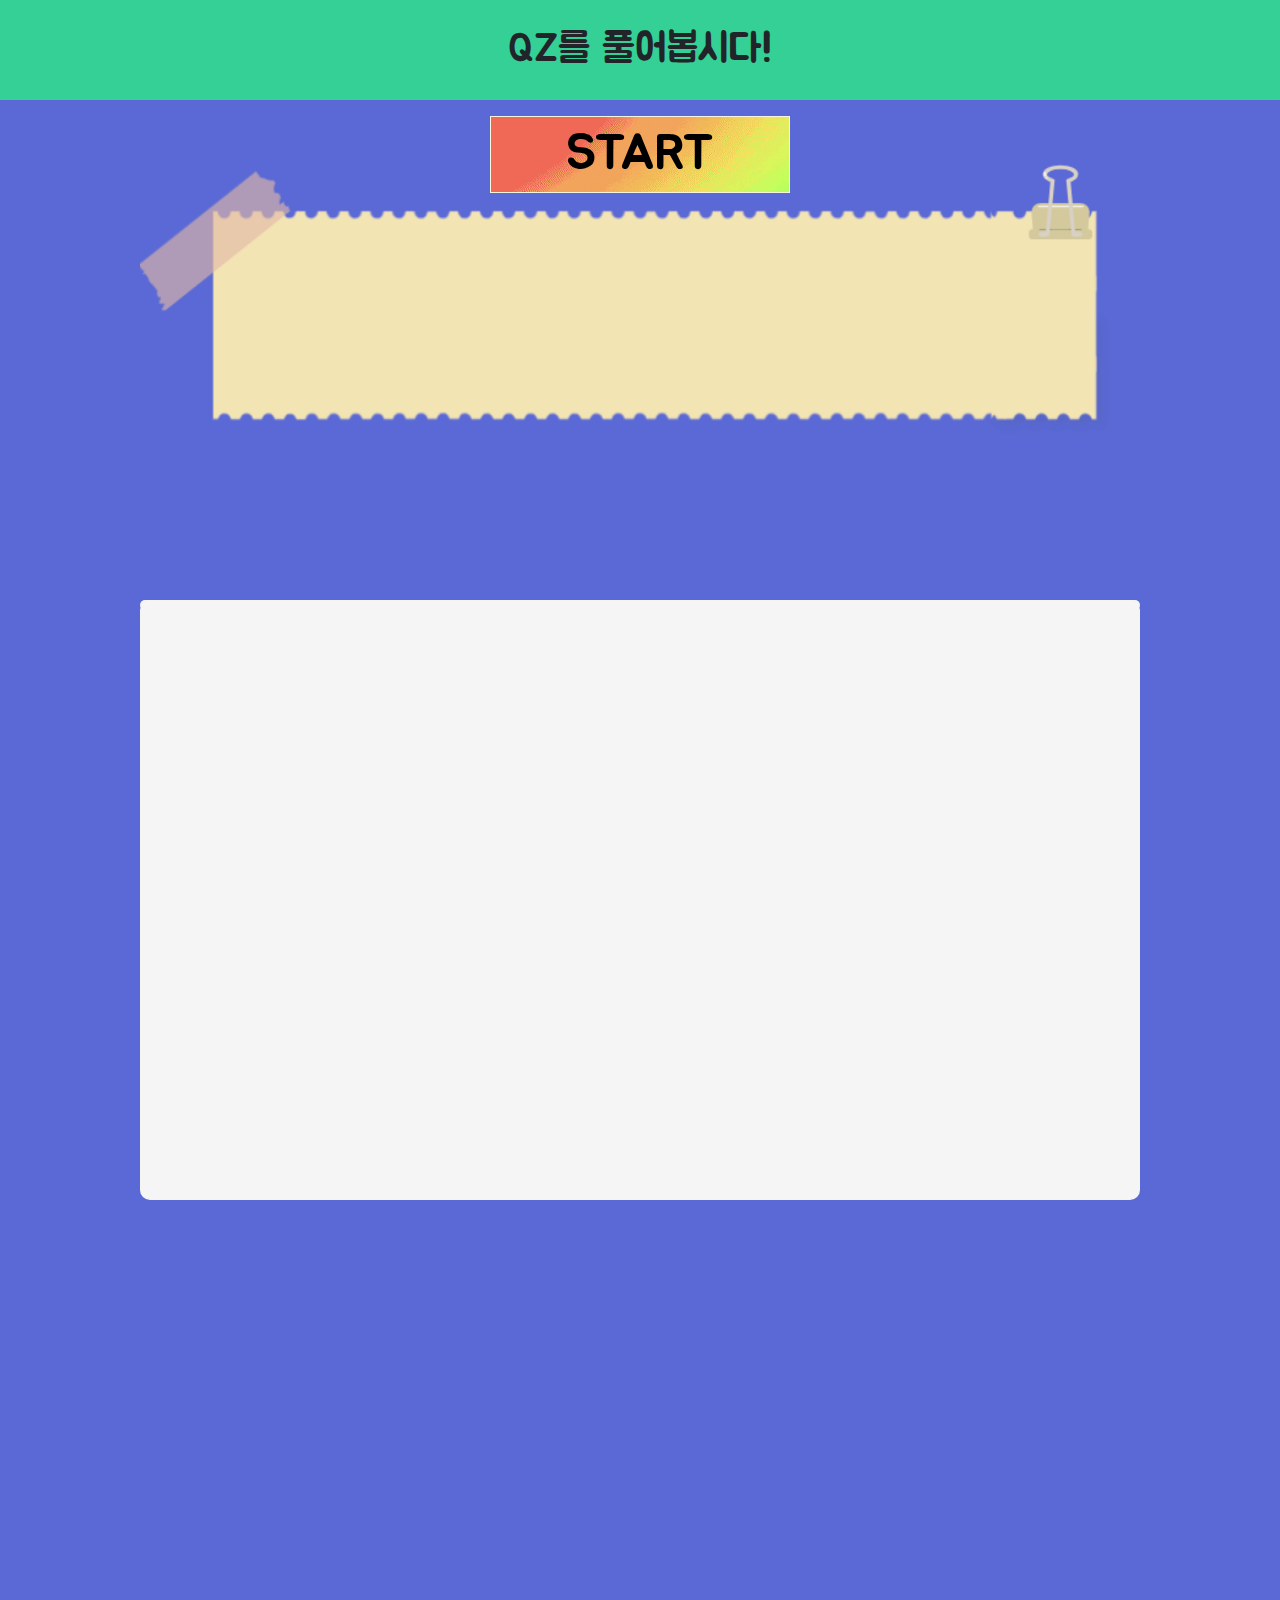
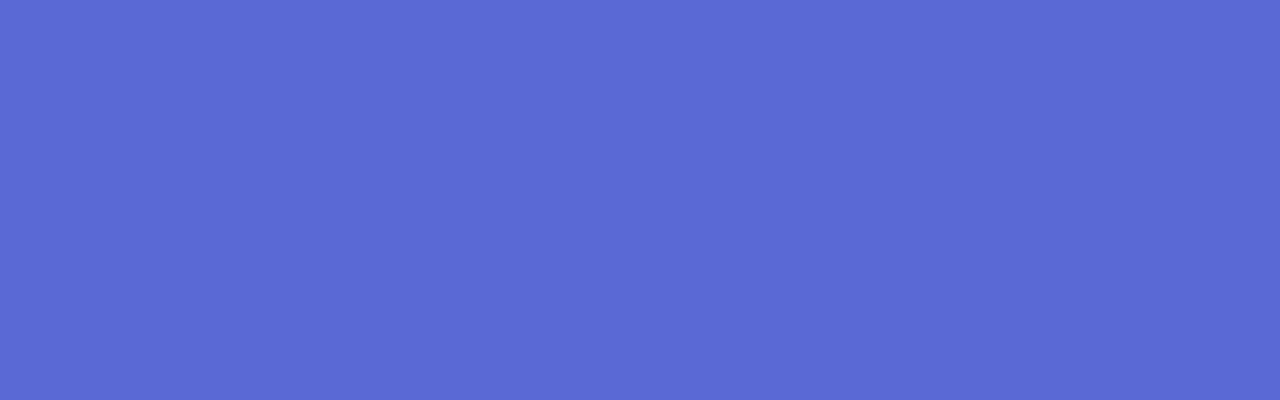
==== templates/main.html @ e2feed0e "220402 회의 후 html 문서에서 script 바디 아래로 이동" ====
<!DOCTYPE html>
<html lang="ko">
<head>
  <meta charset="UTF-8">
  <meta http-equiv="X-UA-Compatible" content="IE=edge">
  <meta name="viewport" content="width=device-width, initial-scale=1.0">
  <!-- Bootstrap CSS -->
  <link rel="stylesheet" href="https://maxcdn.bootstrapcdn.com/bootstrap/4.0.0/css/bootstrap.min.css"
  integrity="sha384-Gn5384xqQ1aoWXA+058RXPxPg6fy4IWvTNh0E263XmFcJlSAwiGgFAW/dAiS6JXm" crossorigin="anonymous">
  <!-- css -->
  <link rel="stylesheet" href="../static/css/main.css">
  <link href="https://fonts.googleapis.com/css2?family=Jua&display=swap" rel="stylesheet">


  <title>문제풀이ㅣspiders</title>
</head>
<body>
  <div id="wrap">
    <div id="div1">
      <h1>QZ를 풀어봅시다!</h1>
      <input type = 'button' value="START" onclick="begin()" class="starting">
      
    </div>
   <div id="div2">
       <div class="background_image">
           <h1 id="problem_text"> </h1>
       </div>
       
   </div>

   <div id="div3">
    <div class="status">
      <div class="statusBar"></div>
    </div> 
           
   </div>

   <div id="div4">
  </div>
  </div>

<!-- js -->
  <script src="https://ajax.googleapis.com/ajax/libs/jquery/3.5.1/jquery.min.js"></script>
  <script src="https://cdnjs.cloudflare.com/ajax/libs/popper.js/1.12.9/umd/popper.min.js"
          integrity="sha384-ApNbgh9B+Y1QKtv3Rn7W3mgPxhU9K/ScQsAP7hUibX39j7fakFPskvXusvfa0b4Q"
          crossorigin="anonymous"></script>
  <script src="https://maxcdn.bootstrapcdn.com/bootstrap/4.0.0/js/bootstrap.min.js"
          integrity="sha384-JZR6Spejh4U02d8jOt6vLEHfe/JQGiRRSQQxSfFWpi1MquVdAyjUar5+76PVCmYl"
          crossorigin="anonymous"></script>
  <script src="../static/js/json.js"></script>
  <script src="../static/js/main.js"></script>

</body>


</html>
---- static/css/main.css ----
/* 베이직 */
* {
  font-family: 'Jua', sans-serif;
  box-sizing: border-box;
  text-align: center;
  margin: 0;
  padding: 0;
  text-decoration: none;
}

/* 레이아웃 */
#wrap{ 
  width: 100%;
  background-color:rgb(90, 105, 213);
  height: 2000px;
}
#header {
  width: 100%;
  background-color: rgb(52, 208, 149);
}
#main {
  width: 100%;
  background-color: rgb(90, 105, 213);
}
#footer {
  width: 100%;
  background-color: rgb(39, 39, 39);
  position: relative;
  height: 260px;
}
.starting{
  background:url(../images/무지개.gif);
  margin-top: 35px;
  width: 300px;
  font-size: 50px;
  text-align: center;
  border: 1px solid beige;
}
.starting:hover{
  cursor: pointer;
}
#div1{
  width: 100%;
  height: 100px;
  background-color: rgb(52, 208, 149);
  padding-top: 25px;
}

#div1 h1{
  font-weight: 100;
}

#div2{
  width: 100%;
  height: 600px;
}

#div2 .background_image {
  width: 100%;
  height: 400px;
  background: url(../images/div3_img1.png);
  background-position: center;
  background-repeat: no-repeat;
  background-size: 1000px 300px;
  padding-top: 150px;

}

#div2 .background_image #problem_text {
  font-size: 50px;
  font-weight: 100;
  width: 700px;
  margin: 0 auto;
  
}

#div3 {
  border-radius: 10px;
  margin: -100px auto 30px;
  padding: 30px;
  width: 1000px;
  height: 600px;
  background: whitesmoke;
  position: relative;
  
  
  
}

.iList {
  font-weight: 100;
  width: 500px;
  height: 100px;
  display: block;
  margin: 30px auto!important;
  font-size: 26px;
  border: none;
  letter-spacing: 5px;
  
}
.status {
  width: 100%;
  position: absolute;
  height: 10px;
  top: 0px;
  left: 0px;
  border-radius: 20px;
  background-color: whitesmoke;
  
}
.statusBar {
  width: 0;
  border-radius: 20px;
  height: 100%;
  background-color: cadetblue;
}
button:hover{
  cursor: pointer;
  background-color: #888888;
  color: whitesmoke;
}
.btn:focus {
  outline: none;
}

.btn::before {
  content: "";
  position: absolute;
  height: 100%;
  width: 100%;
  background-color: gold;
  top: 100%;
  left: 0;
  transition: all 0.4s;
  z-index: -1;
}

.btn:hover::before {
  transform: translateY(-100%);
}

.btn:hover {
  color: #3c3e70;
}
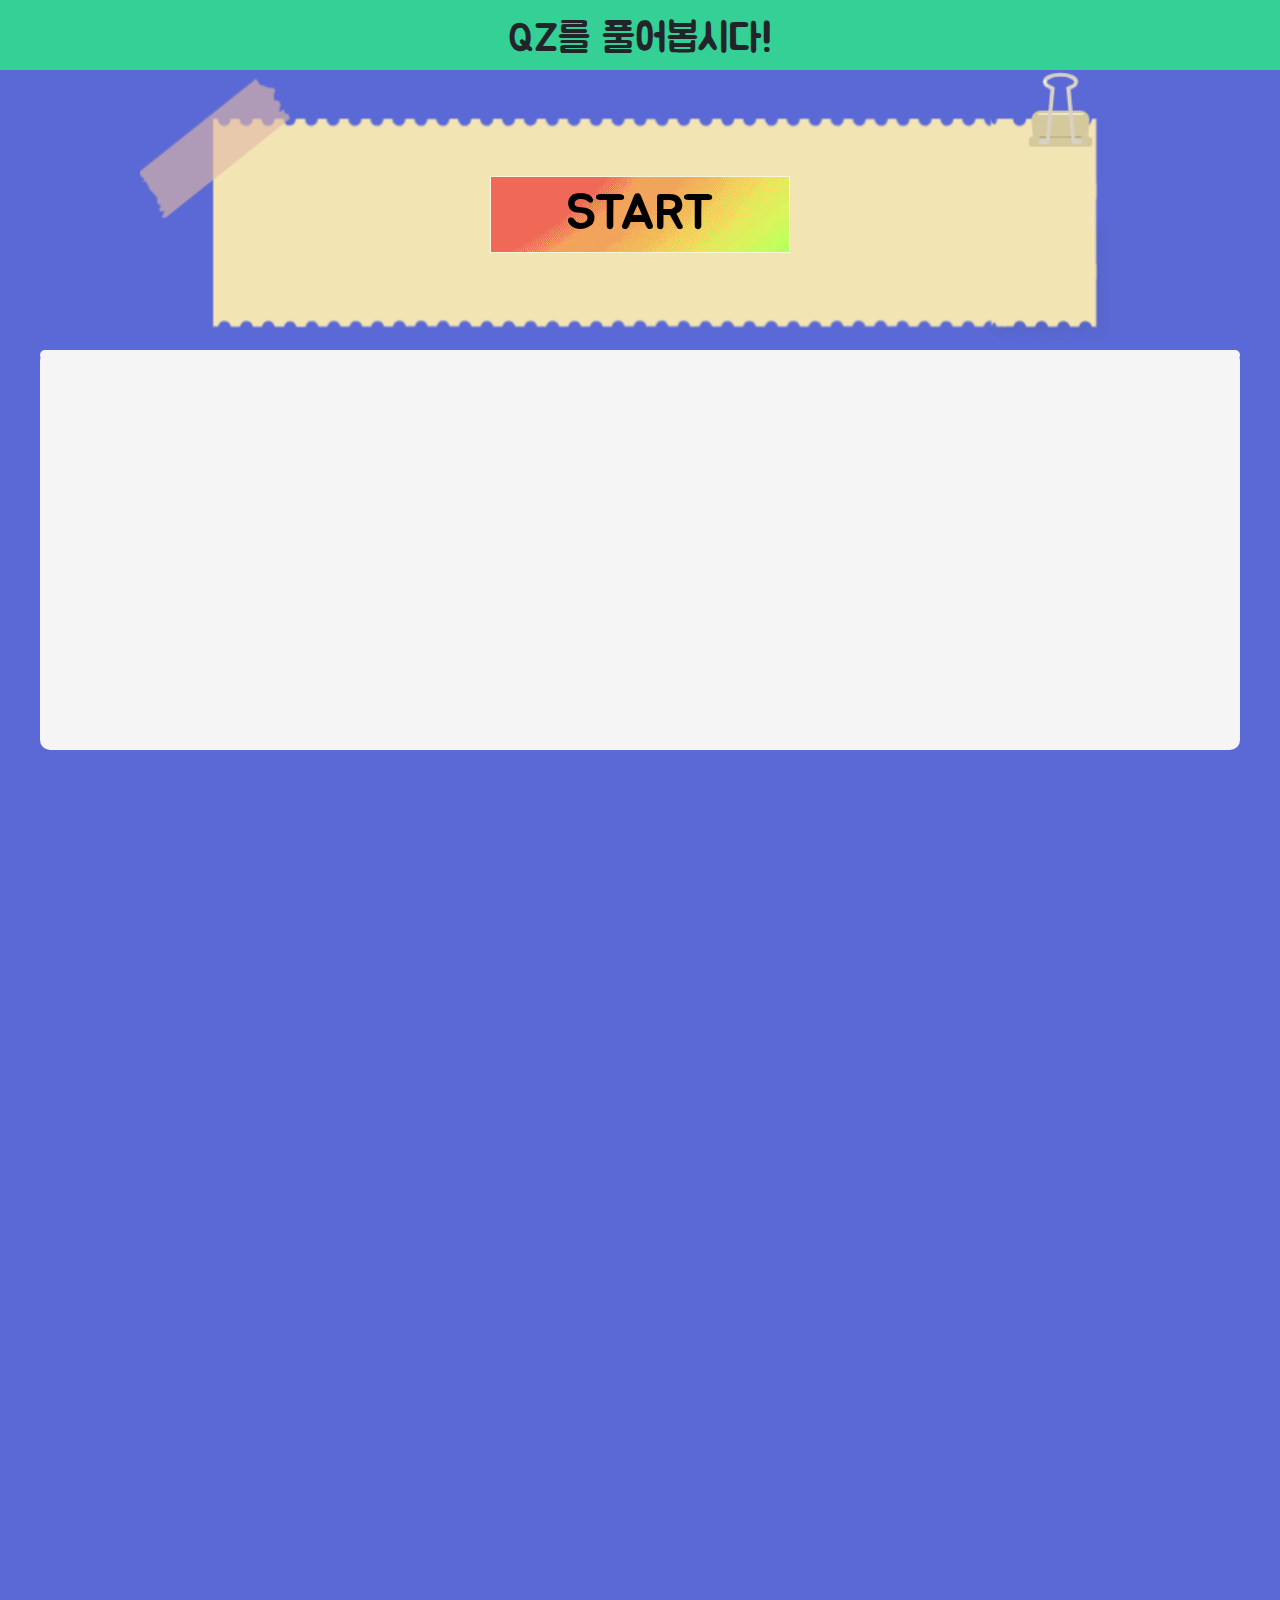
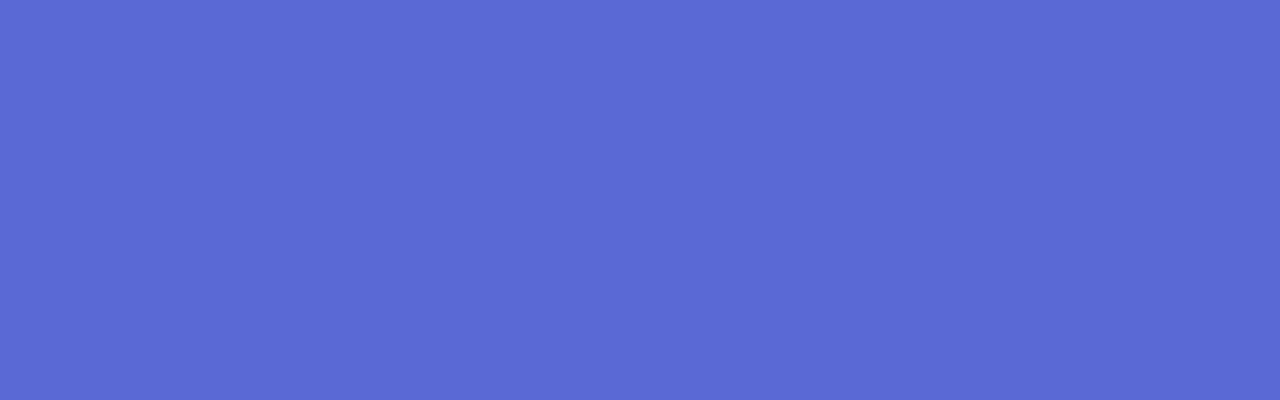
==== commit c53afe2c: "버튼 사이즈 조정과 기능구현함수작성" ====
--- a/templates/main.html
+++ b/templates/main.html
@@ -10,8 +10,7 @@
   <!-- css -->
   <link rel="stylesheet" href="../static/css/main.css">
   <link href="https://fonts.googleapis.com/css2?family=Jua&display=swap" rel="stylesheet">
-
-
+  <link rel="stylesheet" href="../static/css/main_ani.css">
   <title>문제풀이ㅣspiders</title>
 </head>
 <body>
@@ -19,27 +18,21 @@
     <div id="div1">
       <h1>QZ를 풀어봅시다!</h1>
       <input type = 'button' value="START" onclick="begin()" class="starting">
-      
     </div>
    <div id="div2">
        <div class="background_image">
            <h1 id="problem_text"> </h1>
        </div>
-       
    </div>
-
    <div id="div3">
     <div class="status">
       <div class="statusBar"></div>
-    </div> 
-           
+    </div>
    </div>
-
-   <div id="div4">
-  </div>
+      
   </div>
 
-<!-- js -->
+  <!-- js -->
   <script src="https://ajax.googleapis.com/ajax/libs/jquery/3.5.1/jquery.min.js"></script>
   <script src="https://cdnjs.cloudflare.com/ajax/libs/popper.js/1.12.9/umd/popper.min.js"
           integrity="sha384-ApNbgh9B+Y1QKtv3Rn7W3mgPxhU9K/ScQsAP7hUibX39j7fakFPskvXusvfa0b4Q"
@@ -47,10 +40,8 @@
   <script src="https://maxcdn.bootstrapcdn.com/bootstrap/4.0.0/js/bootstrap.min.js"
           integrity="sha384-JZR6Spejh4U02d8jOt6vLEHfe/JQGiRRSQQxSfFWpi1MquVdAyjUar5+76PVCmYl"
           crossorigin="anonymous"></script>
+         
   <script src="../static/js/json.js"></script>
   <script src="../static/js/main.js"></script>
-
 </body>
-
-
 </html>--- a/static/css/main.css
+++ b/static/css/main.css
@@ -30,7 +30,7 @@
 }
 .starting{
   background:url(../images/무지개.gif);
-  margin-top: 35px;
+  margin-top: 105px;
   width: 300px;
   font-size: 50px;
   text-align: center;
@@ -41,9 +41,9 @@
 }
 #div1{
   width: 100%;
-  height: 100px;
+  height: 70px;
   background-color: rgb(52, 208, 149);
-  padding-top: 25px;
+  padding-top: 15px;
 }
 
 #div1 h1{
@@ -52,17 +52,16 @@
 
 #div2{
   width: 100%;
-  height: 600px;
+  height: 450px;
 }
 
 #div2 .background_image {
   width: 100%;
-  height: 400px;
+  height: 275px;
   background: url(../images/div3_img1.png);
   background-position: center;
   background-repeat: no-repeat;
   background-size: 1000px 300px;
-  padding-top: 150px;
 
 }
 
@@ -71,15 +70,16 @@
   font-weight: 100;
   width: 700px;
   margin: 0 auto;
+  padding-top: 70px;
   
 }
 
 #div3 {
   border-radius: 10px;
-  margin: -100px auto 30px;
+  margin: -170px auto 30px;
   padding: 30px;
-  width: 1000px;
-  height: 600px;
+  width: 1200px;
+  height: 400px;
   background: whitesmoke;
   position: relative;
   
@@ -91,8 +91,8 @@
   font-weight: 100;
   width: 500px;
   height: 100px;
-  display: block;
-  margin: 30px auto!important;
+  display: inline-block;
+  margin: 30px 10px 30px 10px!important;
   font-size: 26px;
   border: none;
   letter-spacing: 5px;
@@ -142,3 +142,5 @@
 .btn:hover {
   color: #3c3e70;
 }
+
+
--- a/static/css/main_ani.css
+++ b/static/css/main_ani.css
@@ -0,0 +1,29 @@
+@keyframes fadeIn {
+ from {opacity: 0;}
+ to {opacity: 1;}
+}
+
+@keyframes fadeOut {
+  from {opacity: 1;}
+  to {opacity: 0;}
+}
+
+@-webkit-keyframes fadeIn {
+  from {opacity: 0;}
+  to {opacity: 1;}
+}
+ 
+ @-webkit-keyframes fadeOut {
+   from {opacity: 1;}
+   to {opacity: 0;}
+}
+
+.fadeIn{
+  animation: fadeIn;
+  animation-duration: 1s;
+}
+
+.fadeOut{
+  animation: fadeOut;
+  animation-duration: 1s;
+}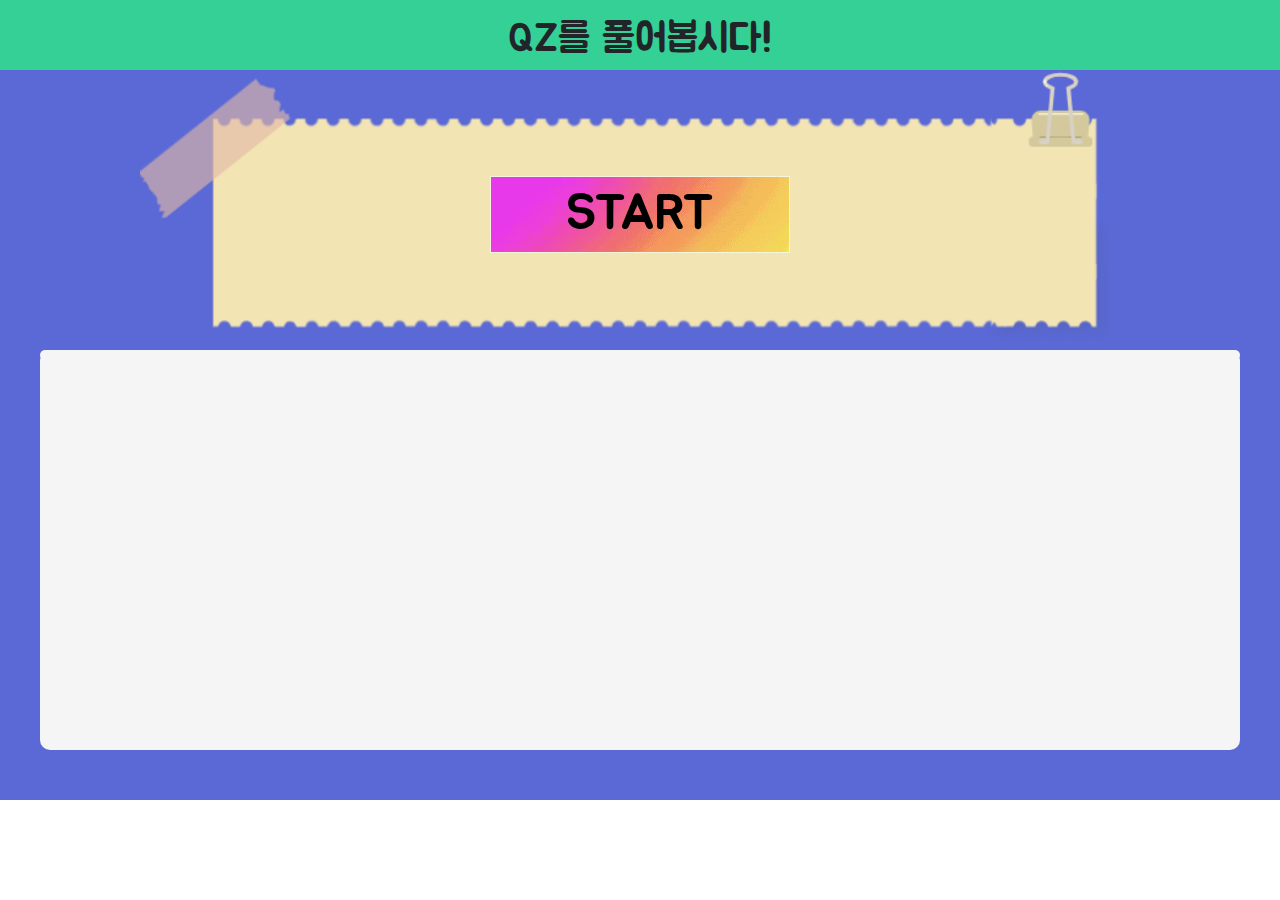
==== commit 4bb88285: "카카오톡 마지막페이지 공유" ====
--- a/templates/main.html
+++ b/templates/main.html
@@ -8,7 +8,7 @@
   <link rel="stylesheet" href="https://maxcdn.bootstrapcdn.com/bootstrap/4.0.0/css/bootstrap.min.css"
   integrity="sha384-Gn5384xqQ1aoWXA+058RXPxPg6fy4IWvTNh0E263XmFcJlSAwiGgFAW/dAiS6JXm" crossorigin="anonymous">
   <!-- css -->
-  <link rel="stylesheet" href="../static/css/main.css">
+  <link rel="stylesheet" href="../static/css/main.css?ver=1" >
   <link href="https://fonts.googleapis.com/css2?family=Jua&display=swap" rel="stylesheet">
   <link rel="stylesheet" href="../static/css/main_ani.css">
   <title>문제풀이ㅣspiders</title>
--- a/static/css/main.css
+++ b/static/css/main.css
@@ -7,12 +7,12 @@
   padding: 0;
   text-decoration: none;
 }
-
 /* 레이아웃 */
-#wrap{ 
+#wrap{
   width: 100%;
   background-color:rgb(90, 105, 213);
   height: 2000px;
+  height: 800px;
 }
 #header {
   width: 100%;
@@ -45,16 +45,13 @@
   background-color: rgb(52, 208, 149);
   padding-top: 15px;
 }
-
 #div1 h1{
   font-weight: 100;
 }
-
 #div2{
   width: 100%;
   height: 450px;
 }
-
 #div2 .background_image {
   width: 100%;
   height: 275px;
@@ -62,18 +59,15 @@
   background-position: center;
   background-repeat: no-repeat;
   background-size: 1000px 300px;
-
-}
-
+}
 #div2 .background_image #problem_text {
   font-size: 50px;
   font-weight: 100;
   width: 700px;
   margin: 0 auto;
   padding-top: 70px;
-  
-}
-
+
+}
 #div3 {
   border-radius: 10px;
   margin: -170px auto 30px;
@@ -82,21 +76,20 @@
   height: 400px;
   background: whitesmoke;
   position: relative;
-  
-  
-  
-}
-
+
+
+
+}
 .iList {
   font-weight: 100;
   width: 500px;
   height: 100px;
   display: inline-block;
-  margin: 30px 10px 30px 10px!important;
+  margin: 30px 10px 30px 10px;
   font-size: 26px;
   border: none;
   letter-spacing: 5px;
-  
+
 }
 .status {
   width: 100%;
@@ -106,7 +99,7 @@
   left: 0px;
   border-radius: 20px;
   background-color: whitesmoke;
-  
+
 }
 .statusBar {
   width: 0;
@@ -122,7 +115,6 @@
 .btn:focus {
   outline: none;
 }
-
 .btn::before {
   content: "";
   position: absolute;
@@ -134,13 +126,103 @@
   transition: all 0.4s;
   z-index: -1;
 }
-
 .btn:hover::before {
   transform: translateY(-100%);
 }
-
 .btn:hover {
   color: #3c3e70;
 }
 
-
+@media(max-width: 768px){
+#div2 .background_image {
+  width: 100%;
+
+  background: url(../images/div3_img1.png);
+  background-position: center;
+  background-repeat: no-repeat;
+  background-size: 500px 250px;
+}
+  .starting{
+  background:url(../images/무지개.gif);
+  margin-top: 105px;
+  width: 150px;
+  font-size: 50px;
+  text-align: center;
+  border: 1px solid beige;
+}
+
+#div2 .background_image #problem_text {
+  font-size: 25px;
+  font-weight: 100;
+  width: 500px;
+  padding: 120px 85px 0px 60px;
+
+}
+
+#div3 {
+  border-radius: 10px;
+  margin: -170px auto 30px;
+  padding: 30px;
+  width: 500px;
+  height: 300px;
+  background: whitesmoke;
+  position: relative;
+}
+
+.iList  {
+  font-weight: 50;
+  width: 200px;
+  height: 70px;
+  display: inline-block;
+  margin: 30px 10px 30px 10px;
+  font-size: 15px;
+  border: none;
+  letter-spacing: 5px;
+}
+@media(max-width: 375px){
+body {
+    width: 375px;
+}
+  #wrap{
+  width: 375px;
+  background-color:rgb(90, 105, 213);
+  height: 900px;
+}
+  #div2 .background_image {
+  width: 100%;
+
+  background: url(../images/div3_img1.png);
+  background-position: center;
+  background-repeat: no-repeat;
+  background-size: 350px 235px;
+}
+  #div2 .background_image #problem_text {
+  font-size: 20px;
+  font-weight: 100;
+  width: 350px;
+  padding: 130px 85px 0px 60px;
+}
+  #div3 {
+  border-radius: 10px;
+  margin: -170px auto 30px;
+  padding: 30px;
+  width: 250px;
+  height: 400px;
+  background: whitesmoke;
+  position: relative;
+}
+  .iList  {
+  font-weight: 50;
+  width: 200px;
+  height: 70px;
+  display: inline-block;
+  margin: auto;
+  font-size: 15px;
+  border: none;
+  letter-spacing: 5px;
+
+
+}
+}
+
+}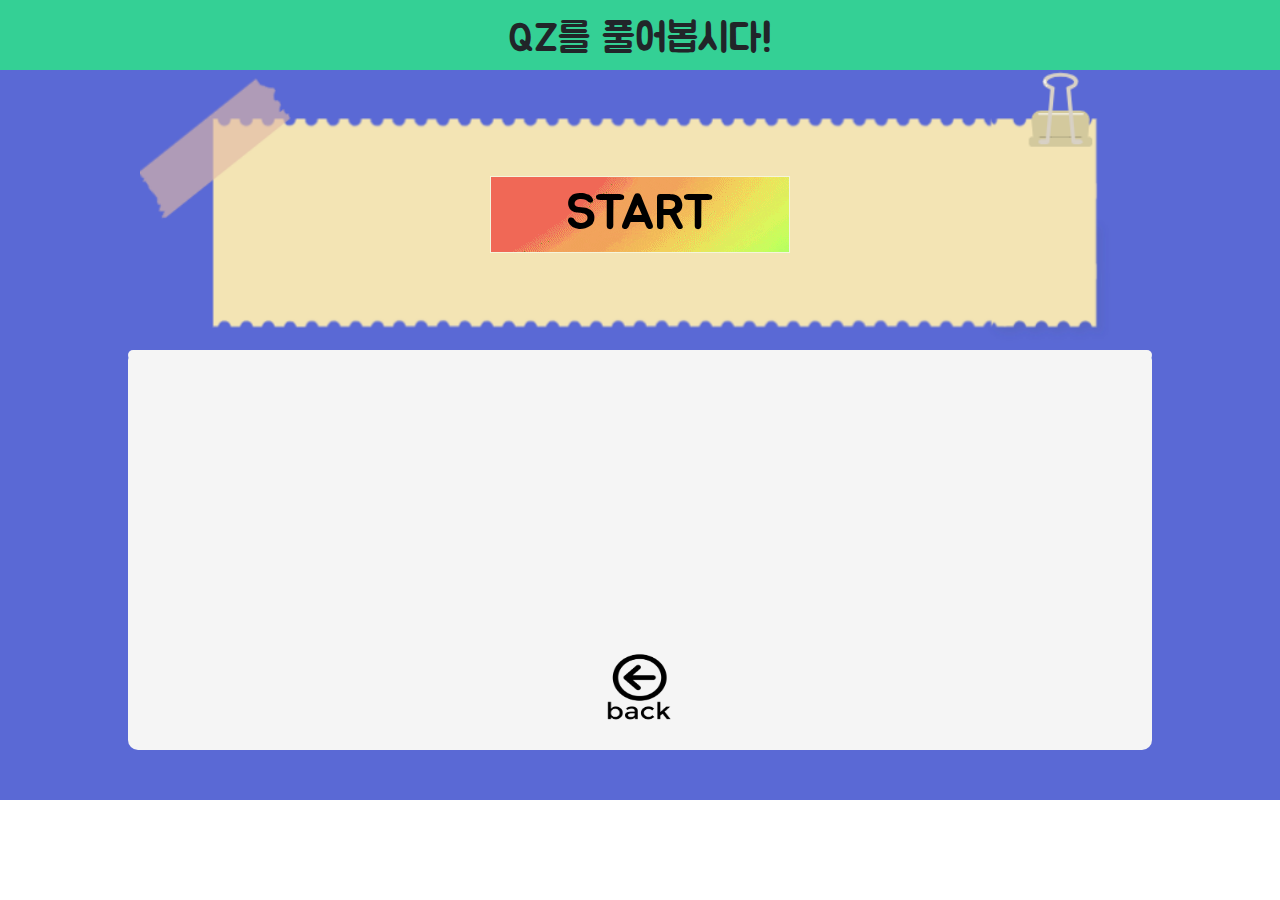
==== commit 1b6f059f: "이전 버튼 구현과 문제,선택지생성" ====
--- a/templates/main.html
+++ b/templates/main.html
@@ -28,6 +28,7 @@
     <div class="status">
       <div class="statusBar"></div>
     </div>
+    <button type="button" id="back"></button>
    </div>
       
   </div>
--- a/static/css/main.css
+++ b/static/css/main.css
@@ -8,6 +8,9 @@
   text-decoration: none;
 }
 /* 레이아웃 */
+body{
+  width: 100%;
+}
 #wrap{
   width: 100%;
   background-color:rgb(90, 105, 213);
@@ -53,7 +56,8 @@
   height: 450px;
 }
 #div2 .background_image {
-  width: 100%;
+  width: 80%;
+  margin: auto;
   height: 275px;
   background: url(../images/div3_img1.png);
   background-position: center;
@@ -72,20 +76,53 @@
   border-radius: 10px;
   margin: -170px auto 30px;
   padding: 30px;
-  width: 1200px;
+  width: 80%;
   height: 400px;
   background: whitesmoke;
   position: relative;
-
-
-
+  
+
+}
+
+#back:disabled {
+  width: 100px;
+  height: 100px;
+  background-color: #dddddd;
+  background-image: url(../images/pngwing.com.png);
+  background-position: center;
+  background-size: 100px 100px;
+  position: absolute;
+  bottom: 10px;
+  left: 45px;
+  border: none;
+  cursor: inherit;
+}
+#back {
+  width: 100px;
+  height: 100px;
+  background-color: whitesmoke;
+  background-image: url(../images/pngwing.com.png);
+  background-position: center;
+  background-size: 100px 100px;
+  position: absolute;
+  bottom: 10px;
+  left: 45%;
+  border: none;
+}
+
+
+#back:active{
+  border:whitesmoke;
+}
+#back:visited{
+  border: whitesmoke;
 }
 .iList {
   font-weight: 100;
-  width: 500px;
+  width: 46%;
   height: 100px;
   display: inline-block;
-  margin: 30px 10px 30px 10px;
+  margin: 10px;
   font-size: 26px;
   border: none;
   letter-spacing: 5px;
@@ -99,9 +136,11 @@
   left: 0px;
   border-radius: 20px;
   background-color: whitesmoke;
+  
 
 }
 .statusBar {
+  position: absolute;
   width: 0;
   border-radius: 20px;
   height: 100%;
@@ -134,13 +173,29 @@
 }
 
 @media(max-width: 768px){
+body{
+  width: 100%;
+}
+#header {
+  width: 100%;
+  background-color: rgb(52, 208, 149);
+}
+#main {
+  width: 100%;
+  background-color: rgb(90, 105, 213);
+}
+#footer {
+  width: 100%;
+  background-color: rgb(39, 39, 39);
+  position: relative;
+  height: 260px;
+}
 #div2 .background_image {
   width: 100%;
-
   background: url(../images/div3_img1.png);
   background-position: center;
   background-repeat: no-repeat;
-  background-size: 500px 250px;
+  background-size: 80% 250px;
 }
   .starting{
   background:url(../images/무지개.gif);
@@ -152,10 +207,10 @@
 }
 
 #div2 .background_image #problem_text {
-  font-size: 25px;
-  font-weight: 100;
-  width: 500px;
-  padding: 120px 85px 0px 60px;
+  font-size: 30px;
+  font-weight: 100;
+  width: 100%;
+  padding: 110px 60px 0px 60px;
 
 }
 
@@ -174,17 +229,17 @@
   width: 200px;
   height: 70px;
   display: inline-block;
-  margin: 30px 10px 30px 10px;
+  margin: 5px 10px 10px 10px;
   font-size: 15px;
   border: none;
   letter-spacing: 5px;
 }
-@media(max-width: 375px){
-body {
-    width: 375px;
-}
+@media(min-width: 360px){
+  body {
+    width: 100%;
+  } 
   #wrap{
-  width: 375px;
+  width: 100%;
   background-color:rgb(90, 105, 213);
   height: 900px;
 }
@@ -194,29 +249,29 @@
   background: url(../images/div3_img1.png);
   background-position: center;
   background-repeat: no-repeat;
-  background-size: 350px 235px;
+  background-size: 100% 235px;
 }
   #div2 .background_image #problem_text {
   font-size: 20px;
   font-weight: 100;
-  width: 350px;
-  padding: 130px 85px 0px 60px;
+  width: 100%;
+  padding: 110px 60px 0px 60px;
 }
   #div3 {
   border-radius: 10px;
-  margin: -170px auto 30px;
+  margin: -170px auto 10px;
   padding: 30px;
-  width: 250px;
+  width: 100%;
   height: 400px;
   background: whitesmoke;
   position: relative;
 }
   .iList  {
   font-weight: 50;
-  width: 200px;
+  width: 290px;
   height: 70px;
   display: inline-block;
-  margin: auto;
+  margin: 5px 10px 10px 10px;
   font-size: 15px;
   border: none;
   letter-spacing: 5px;
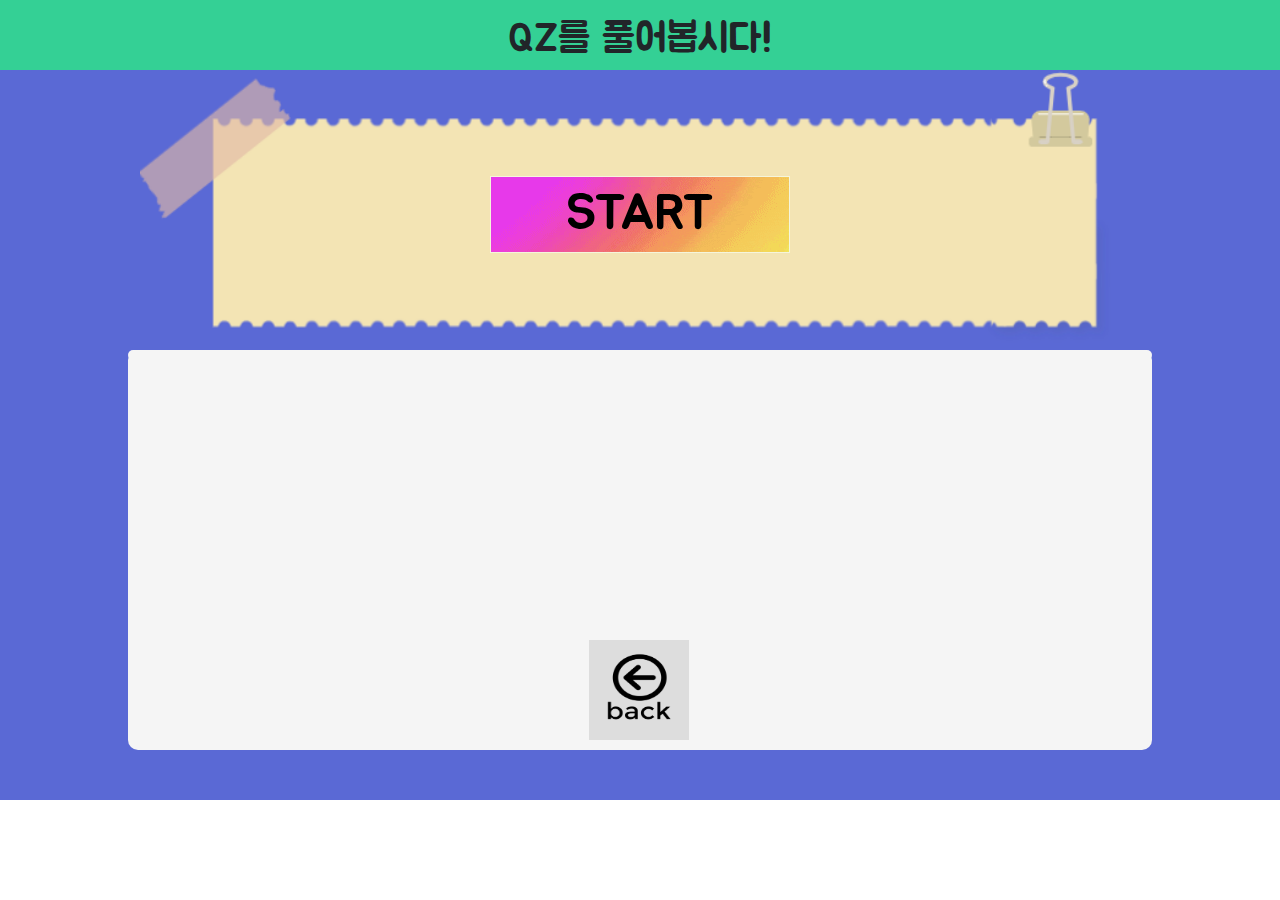
==== commit 830aab5b: "뒤로가기 버튼 구현" ====
--- a/templates/main.html
+++ b/templates/main.html
@@ -28,7 +28,7 @@
     <div class="status">
       <div class="statusBar"></div>
     </div>
-    <button type="button" id="back"></button>
+    <button id="back" disabled></button>
    </div>
       
   </div>
--- a/static/css/main.css
+++ b/static/css/main.css
@@ -93,7 +93,7 @@
   background-size: 100px 100px;
   position: absolute;
   bottom: 10px;
-  left: 45px;
+  left: 45%;
   border: none;
   cursor: inherit;
 }
@@ -109,14 +109,10 @@
   left: 45%;
   border: none;
 }
-
-
-#back:active{
-  border:whitesmoke;
-}
-#back:visited{
-  border: whitesmoke;
-}
+#back:focus{ 	
+  border: none;
+  outline:none;
+  }
 .iList {
   font-weight: 100;
   width: 46%;
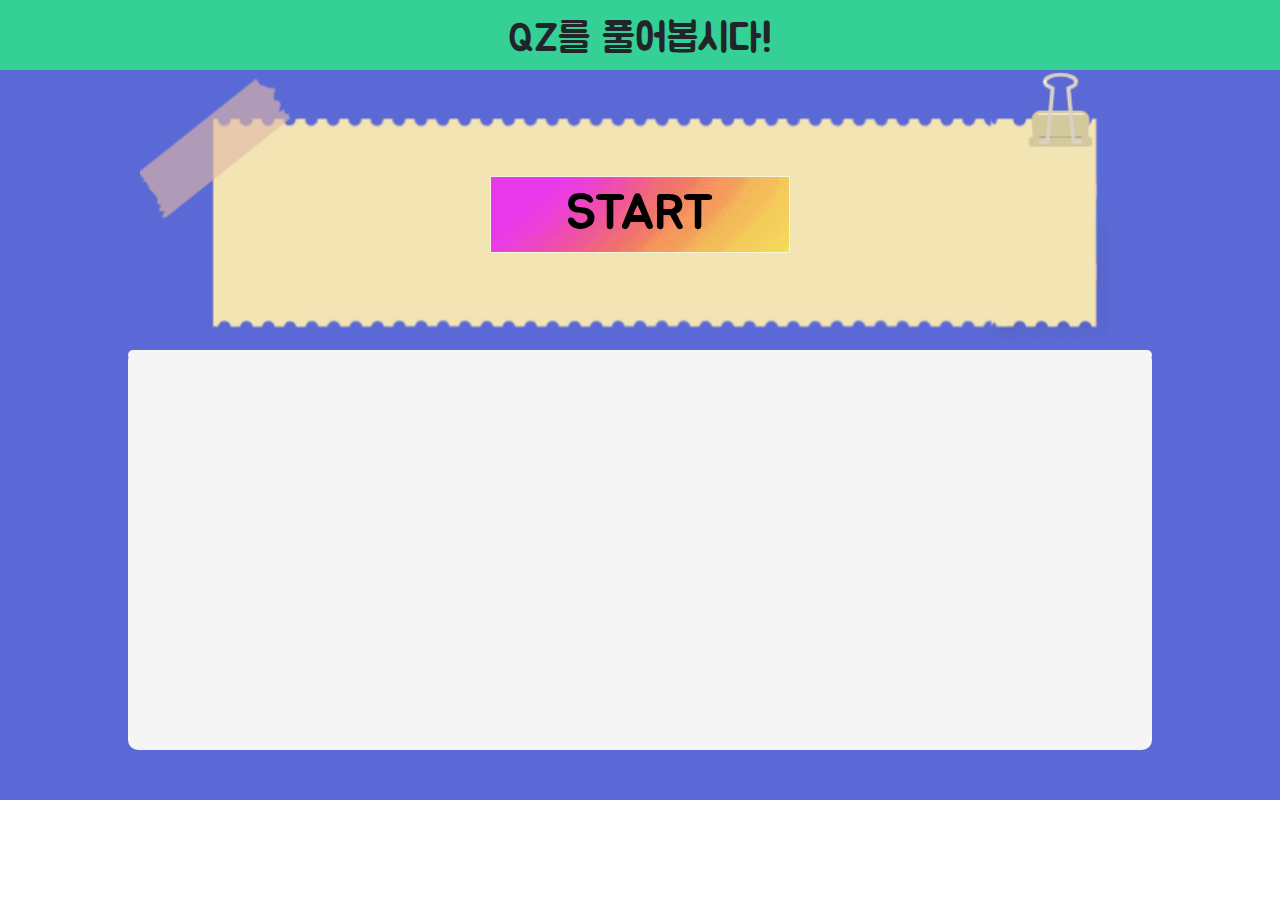
==== commit 67cf5689: "04/14 최종" ====
--- a/templates/main.html
+++ b/templates/main.html
@@ -28,7 +28,7 @@
     <div class="status">
       <div class="statusBar"></div>
     </div>
-    <button id="back" disabled></button>
+    <button id="back" disabled ></button>
    </div>
       
   </div>
@@ -41,7 +41,6 @@
   <script src="https://maxcdn.bootstrapcdn.com/bootstrap/4.0.0/js/bootstrap.min.js"
           integrity="sha384-JZR6Spejh4U02d8jOt6vLEHfe/JQGiRRSQQxSfFWpi1MquVdAyjUar5+76PVCmYl"
           crossorigin="anonymous"></script>
-         
   <script src="../static/js/json.js"></script>
   <script src="../static/js/main.js"></script>
 </body>
--- a/static/css/main.css
+++ b/static/css/main.css
@@ -96,6 +96,7 @@
   left: 45%;
   border: none;
   cursor: inherit;
+  display: none;
 }
 #back {
   width: 100px;
@@ -166,6 +167,15 @@
 }
 .btn:hover {
   color: #3c3e70;
+}
+@media(max-width: 1200px){
+  #div2 .background_image #problem_text {
+  font-size: 30px;
+  font-weight: 100;
+  width: 95%;
+  padding: 110px 60px 0px 60px;
+
+}
 }
 
 @media(max-width: 768px){
@@ -231,6 +241,36 @@
   letter-spacing: 5px;
 }
 @media(min-width: 360px){
+  #back:disabled {
+  width: 100px;
+  height: 100px;
+  background-color: rgba(255, 78, 78, 0.45);
+  background-image: url(../images/pngwing.com.png);
+  background-position: center;
+  background-size: 100px 100px;
+  position: absolute;
+  bottom: -120px;
+  left: 40%;
+  border: none;
+  cursor: inherit;
+  display: none;
+}
+#back {
+  width: 100px;
+  height: 100px;
+  background-color: rgb(90, 105, 213);
+  background-image: url(../images/pngwing.com.png);
+  background-position: center;
+  background-size: 100px 100px;
+  position: absolute;
+  bottom: -120px;
+  left: 40%;
+  border: none;
+}
+#back:focus{
+  border: none;
+  outline:none;
+  }
   body {
     width: 100%;
   } 
